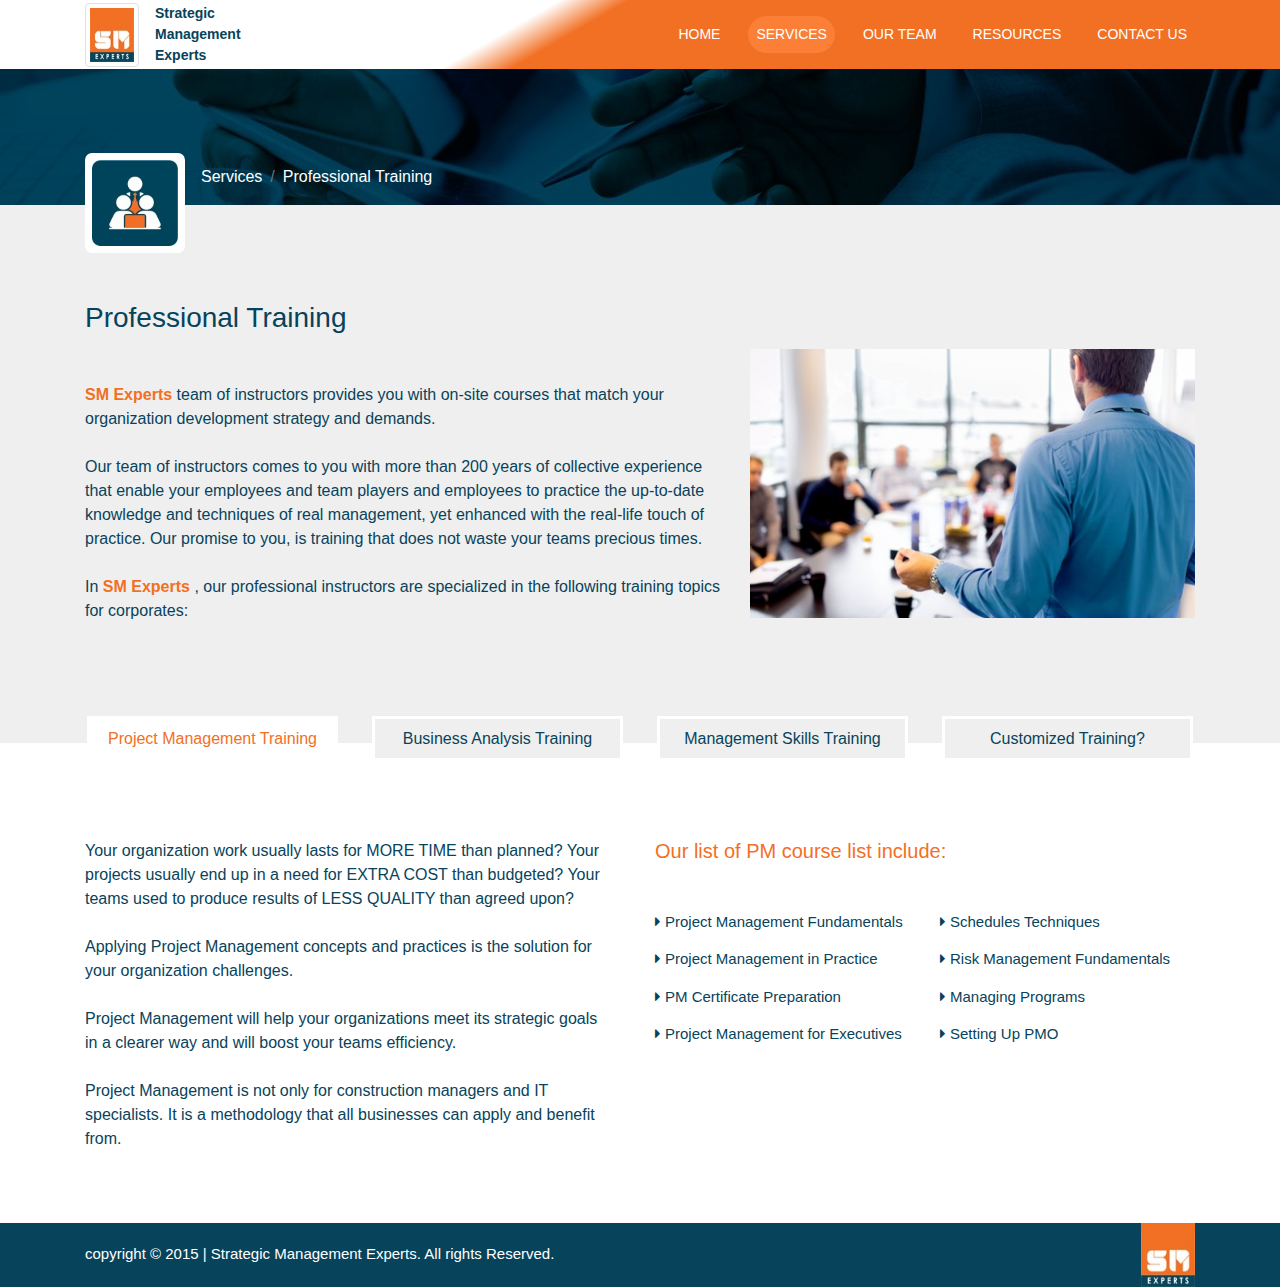
==== services.html @ 4d21d6c1 "Strategic Management Experts Template using bootstrap4" ====
<html>
  <head>
    <title>Services</title>

    <meta charset="UTF-8" />
    <meta name="viewport" content="width=device-width; initial-scale=1.0" />

    <link rel="icon" href="images/logo.jpg" />
    <link
      rel="stylesheet"
      href="https://cdnjs.cloudflare.com/ajax/libs/font-awesome/4.7.0/css/font-awesome.min.css"
    />
    <link rel="stylesheet" href="css/all.min.css" />
    <link rel="stylesheet" href="css/bootstrap.min.css" />
    <link rel="stylesheet" href="css/services.css" />
  </head>

  <body>
    <!-- Start Navbar -->
    <nav class="navbar navbar-expand-lg navbar-light">
      <div class="container">
        
        <div class="navbar-brand-container">
          <div class="navbar-brand">
            <img class="img-fluid img-thumbnail" src="images/logo.jpg" />
            <div class="brand-paragraph ml-3 text-blue">
              <p>Strategic</p>
              <p>Management</p>
              <p>Experts</p>
            </div>
          </div>
        </div>
  
        <div class="navbar-nav-container ">
          <button
            class="navbar-toggler"
            type="button"
            data-toggle="collapse"
            data-target="#navbarNav"
            aria-controls="navbarNav"
            aria-expanded="false"
            aria-label="Toggle navigation"
          >
            <span class="navbar-toggler-icon"></span>
          </button>

          <div class="collapse navbar-collapse py-3" id="navbarNav">
            <ul class="navbar-nav ml-auto">
              <li class="nav-item">
                <a class="nav-link" href="index.html"
                  >Home<span class="sr-only">(current)</span></a
                >
              </li>
              <li class="nav-item active">
                <a class="nav-link" href="services.html">Services</a>
              </li>
              <li class="nav-item">
                <a class="nav-link" href="#">Our Team</a>
              </li>
              <li class="nav-item">
                <a class="nav-link" href="#">Resources</a>
              </li>
              <li class="nav-item">
                <a class="nav-link" href="#">Contact Us</a>
              </li>
            </ul>
          </div>
        </div>
        
      </div>
    </nav>
    <!-- End Navbar -->

    <!-- Start Header -->
    <header>
      <div class="container">
        
        <nav aria-label="breadcrumb">
          <div class="header-logo">
            <img class="img-fluid" src="images/group.jpg" />
          </div>
  
          <ol class="breadcrumb">
            <li class="breadcrumb-item"><a href="#" class="text-decoration-none">Services</a></li>
            <li class="breadcrumb-item active" aria-current="page">Professional Training</li>
          </ol>
        </nav>
      </div>
    </header>
    <!-- End Header -->

    <!-- Start Intro -->
    <section class="intro">
      <div class="container">
        <div class="row">
          <div class="col-lg-7">
            <div class="intro-info">
              <h3 class="text-blue mb-md-5">Professional Training</h3>
              <p>
                <span>SM Experts</span>
                team of instructors provides you with on-site courses that match your organization development strategy and demands. 
              </p>
              <p>
                Our team of instructors comes to you with more than 200 years of collective experience that enable your employees and team players and employees to practice the up-to-date knowledge and techniques of real management, yet enhanced with the real-life touch of practice. Our promise to you, is training that does not waste your teams precious times.
              </p>

              <p>
                In <span>SM Experts</span>
                , our professional instructors are specialized in the following training topics for corporates:
              </p>
            </div>
          </div>

          <div class="col-lg-5">
            <div class="intro-img text-center pt-5">
              <img class="img-fluid" src="images/meeting.jpg" />
            </div>
          </div>
        </div>
      </div>
    </section>
    <!-- End Intro -->

    <!-- Start Services -->
    <section class="services">
      <div class="container">
        <div class="services-terms-container">
          <div class="services-term active">
            <h6>Project Management Training</h6>
          </div>

          <div class="services-term">
            <h6>Business Analysis Training</h6>
          </div>

          <div class="services-term">
            <h6>Management Skills Training</h6>
          </div>

          <div class="services-term">
            <h6>Customized Training?</h6>
          </div>

          <div class="clearfix"></div>
        </div>

        <div class="services-info">
          <div class="row">
            <div class="col-md-6">
              <div class="services-info-main pr-3">
                <p>
                  Your organization work usually lasts for MORE TIME than planned?
                  Your projects usually end up in a need for EXTRA COST than budgeted?
                  Your teams used to produce results of LESS QUALITY than agreed upon?
                </p>
                <p>
                  Applying Project Management concepts and practices is the solution for your organization challenges.
                </p>
                <p>
                  Project Management will help your organizations meet its strategic goals in a clearer way and will boost your teams efficiency.
                </p>
                <p>
                  Project Management is not only for construction managers and IT specialists. It is a methodology that all businesses can apply and benefit from.
                </p>
              </div>
            </div>

            <div class="col-md-6">
              <div class="services-course-list">
                <h5 class="text-orange mb-md-5">
                  Our list of PM course list include:
                </h5>

                <div class="row">
                  <div class="col-6">
                    <div class="list-left">
                      <ul>
                        <li>Project Management Fundamentals</li>
                        <li>Project Management in Practice</li>
                        <li>PM Certificate Preparation</li>
                        <li>Project Management for Executives</li>
                      </ul>
                    </div>
                  </div>

                  <div class="col-6">
                    <div class="list-right">
                      <ul>
                        <li>Schedules Techniques</li>
                        <li>Risk Management Fundamentals</li>
                        <li>Managing Programs</li>
                        <li>Setting Up PMO</li>
                      </ul>
                    </div>
                  </div>
                </div>
              </div>
            </div>
          </div>
        </div>
      </div>
    </section>
    <!-- End Services -->

    <!-- Start Footer -->
    <footer>
      <div class="container">
        <div
          class="footer-content d-flex align-items-center justify-content-between flex-row"
        >
          <div class="footer-copyright">
            <p class="mb-0">
              copyright &copy; 2015 | Strategic Management Experts. All rights
              Reserved.
            </p>
          </div>

          <div class="footer-logo">
            <img class="img-fluid" src="images/logo.jpg" />
          </div>
        </div>
      </div>
    </footer>
    <!-- End Footer -->

    <script src="js/jquery-3.5.1.slim.min.js"></script>
    <script src="js/popper.min.js"></script>
    <script src="js/bootstrap.min.js"></script>
  </body>
</html>
---- css/services.css ----
/* Start Navbar */
.navbar {
    padding: 0;
    background-image: linear-gradient(150deg, #fff 40%, #f27024 45%);
}

.navbar .navbar-brand {
    display: flex;
    justify-content: flex-start;
    align-items: center;
    padding: 0;
}

.navbar .navbar-brand img {width: 54px; height: 64px;}

.navbar .navbar-brand .brand-paragraph p {
    margin: 0;
    font-size: 14px;
    font-weight: 600;
}

.navbar .nav-item {margin-left: 20px;}

.navbar .nav-link {
    border-radius: 20px;
    font-size: 14px;
    color: #fff !important;
    text-transform: uppercase;
    transition: all 0.3s;
}

.navbar .navbar-collapse .active,
.navbar .nav-link:hover {
    background-color: #fb7f37;
    border-radius: 20px;
}
/* End Navbar */


/* Start Header */
header {
    background-image: url(../images/background.jpg);
    background-size: cover;
    background-repeat: no-repeat;
    position: relative;
    height: 136px;
}

header .header-logo {
    width: 100px;
    height: 100px;
    border-radius: 7px;
    border: 7px solid #fff;
}

header nav {
    position: absolute;
    bottom: -35%;
    display: flex;
}

.breadcrumb {
    background: none;
    margin-bottom: 0;
}

.breadcrumb .breadcrumb-item,
.breadcrumb a {color: #fff !important;}
/* End Header */


/* Start Intro */
.intro {
    background-color: #efefef;
    padding: 6rem 0;
}

.intro .intro-info p {
    color: #07435b;
    margin-bottom: 1.5rem;
}

.intro .intro-info p span {
    color: #f27024;
    font-weight: bold;
}
/* End Intro */


/* Start Services */
.services .container {position: relative;}

.services .services-terms-container {
    position: absolute;
    top: -75px;
    left: 0;
    width: 100%;
}

.services .services-term {
    text-align: center;
    float: left;
    width: 22%;
    margin-right: 1.5%;
    margin-left: 1.5%;
    background-color: #efefef;
    color: #07435b;
    transition: all 0.3s;
    border: 3px solid #fff;
    padding: 10px;
}

.services .services-term h6 {margin: 0;}

.services .services-terms-container .active,
.services .services-term:hover {
    background-color: #fff;
    color: #f27024;
    cursor: pointer;
}

.services .services-info {
    margin: 3rem 0;
    padding-top: 3rem;
}
.services .services-info .services-info-main p {
    margin-bottom: 1.5rem;
    color: #07435b;
}

.services .services-info ul {
    padding-left: 0;
    list-style: none;
}

.services .services-info ul li {
    margin-bottom: 15px;
    font-size: 15px;
    color: #07435b;
    transition: all 0.3s;
    cursor: pointer;
}

.services .services-info ul li::before {
    content: "\f0da";
    font-family: "fontAwesome";
    margin-right: 5px;
} 

.services .services-info ul li:hover {color: #f27024;}
/* End Services */


/* Start Footer */
footer {background-color: #07435b; color: #fff;}

footer .footer-copyright p {font-size: 15px;}

footer .footer-logo img {width: 54px; height: 64px;}
/* End Footer */

/* Start Global Classes */
.text-blue {color: #07435b}

.text-orange {color: #f27024;}
/* End Global Classes */


/* Media Query */
@media (max-width: 768px)
{
    p, li {font-size: 14px !important;}

    /* Navbar */
    .navbar .navbar-brand {margin-left: 30px;}

    /* Intro */
    .intro {padding: 5rem 0;}

    .intro .intro-info h3 {margin-bottom: 1.5rem;}

    /* Services */
    .services .services-term h6 {font-size: 14px;}

    .services .services-course-list {margin-top: 1.5rem;}

    .services .services-course-list h5 {margin-bottom: 1.5rem;}
}


@media (max-width: 991px)
{
    /* Navbar */
    .navbar .navbar-collapse {
        position: relative;
        left: -30px;
    }

    .navbar .nav-item {text-align: center;}

    .navbar-light .navbar-toggler-icon {
        background-image: url("data:image/svg+xml,%3csvg xmlns='http://www.w3.org/2000/svg' width='30' height='30' viewBox='0 0 30 30'%3e%3cpath stroke='white' stroke-linecap='round' stroke-miterlimit='10' stroke-width='2' d='M4 7h22M4 15h22M4 23h22'/%3e%3c/svg%3e")}

    .navbar-light .navbar-toggler {
        color: #fff;
        border-color: #fff;
    }
}
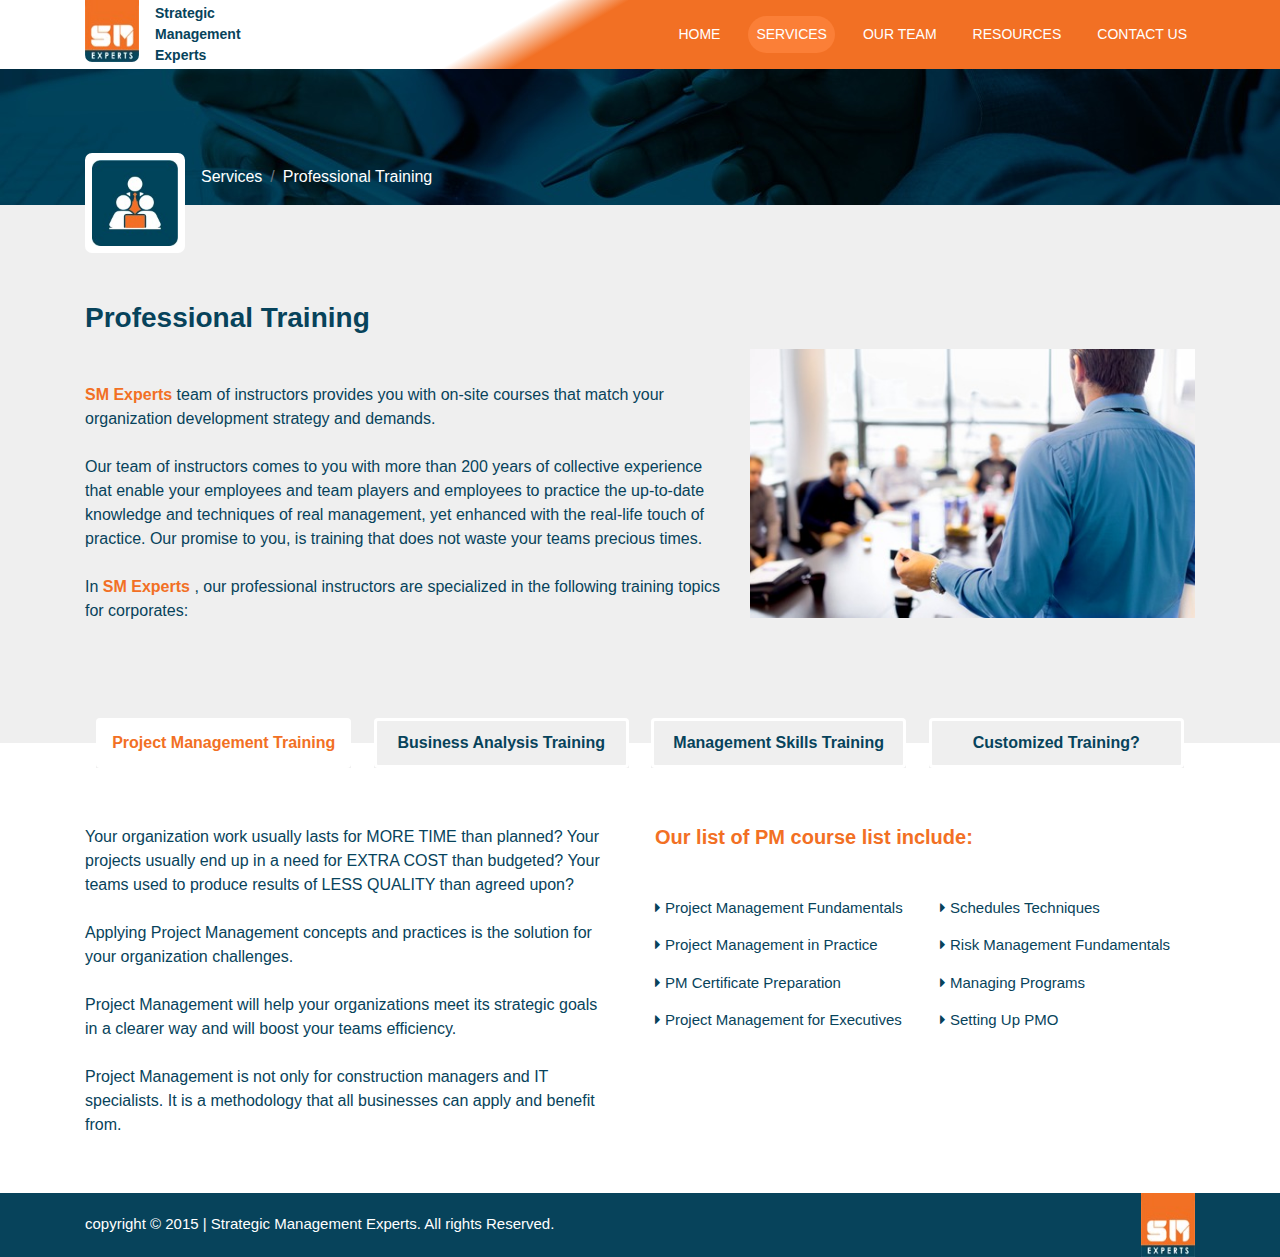
==== commit b2565156: "modify design" ====
--- a/services.html
+++ b/services.html
@@ -1,6 +1,6 @@
 <html>
   <head>
-    <title>Services</title>
+    <title>S M Experts / Services</title>
 
     <meta charset="UTF-8" />
     <meta name="viewport" content="width=device-width; initial-scale=1.0" />
@@ -12,17 +12,16 @@
     />
     <link rel="stylesheet" href="css/all.min.css" />
     <link rel="stylesheet" href="css/bootstrap.min.css" />
-    <link rel="stylesheet" href="css/services.css" />
+    <link rel="stylesheet" href="css/main.css" />
   </head>
 
   <body>
     <!-- Start Navbar -->
     <nav class="navbar navbar-expand-lg navbar-light">
       <div class="container">
-        
         <div class="navbar-brand-container">
           <div class="navbar-brand">
-            <img class="img-fluid img-thumbnail" src="images/logo.jpg" />
+            <img class="img-fluid" src="images/logo.jpg" />
             <div class="brand-paragraph ml-3 text-blue">
               <p>Strategic</p>
               <p>Management</p>
@@ -30,8 +29,8 @@
             </div>
           </div>
         </div>
-  
-        <div class="navbar-nav-container ">
+
+        <div class="navbar-nav-container">
           <button
             class="navbar-toggler"
             type="button"
@@ -47,9 +46,7 @@
           <div class="collapse navbar-collapse py-3" id="navbarNav">
             <ul class="navbar-nav ml-auto">
               <li class="nav-item">
-                <a class="nav-link" href="index.html"
-                  >Home<span class="sr-only">(current)</span></a
-                >
+                <a class="nav-link" href="index.html">Home</a>
               </li>
               <li class="nav-item active">
                 <a class="nav-link" href="services.html">Services</a>
@@ -66,23 +63,25 @@
             </ul>
           </div>
         </div>
-        
       </div>
     </nav>
     <!-- End Navbar -->
 
     <!-- Start Header -->
-    <header>
-      <div class="container">
-        
+    <header class="services-header">
+      <div class="container">
         <nav aria-label="breadcrumb">
           <div class="header-logo">
             <img class="img-fluid" src="images/group.jpg" />
           </div>
-  
+
           <ol class="breadcrumb">
-            <li class="breadcrumb-item"><a href="#" class="text-decoration-none">Services</a></li>
-            <li class="breadcrumb-item active" aria-current="page">Professional Training</li>
+            <li class="breadcrumb-item">
+              <a href="#" class="text-decoration-none">Services</a>
+            </li>
+            <li class="breadcrumb-item active" aria-current="page">
+              Professional Training
+            </li>
           </ol>
         </nav>
       </div>
@@ -98,15 +97,22 @@
               <h3 class="text-blue mb-md-5">Professional Training</h3>
               <p>
                 <span>SM Experts</span>
-                team of instructors provides you with on-site courses that match your organization development strategy and demands. 
+                team of instructors provides you with on-site courses that match
+                your organization development strategy and demands.
               </p>
               <p>
-                Our team of instructors comes to you with more than 200 years of collective experience that enable your employees and team players and employees to practice the up-to-date knowledge and techniques of real management, yet enhanced with the real-life touch of practice. Our promise to you, is training that does not waste your teams precious times.
+                Our team of instructors comes to you with more than 200 years of
+                collective experience that enable your employees and team
+                players and employees to practice the up-to-date knowledge and
+                techniques of real management, yet enhanced with the real-life
+                touch of practice. Our promise to you, is training that does not
+                waste your teams precious times.
               </p>
 
               <p>
                 In <span>SM Experts</span>
-                , our professional instructors are specialized in the following training topics for corporates:
+                , our professional instructors are specialized in the following
+                training topics for corporates:
               </p>
             </div>
           </div>
@@ -124,76 +130,198 @@
     <!-- Start Services -->
     <section class="services">
       <div class="container">
-        <div class="services-terms-container">
-          <div class="services-term active">
-            <h6>Project Management Training</h6>
-          </div>
-
-          <div class="services-term">
-            <h6>Business Analysis Training</h6>
-          </div>
-
-          <div class="services-term">
-            <h6>Management Skills Training</h6>
-          </div>
-
-          <div class="services-term">
-            <h6>Customized Training?</h6>
-          </div>
-
+        <ul class="nav nav-pills mb-3" id="pills-tab" role="tablist">
+          <li class="services-term nav-item" role="presentation">
+            <a
+              class="nav-link active"
+              id="pills-home-tab"
+              data-toggle="pill"
+              href="#pills-home"
+              role="tab"
+              aria-controls="pills-home"
+              aria-selected="true"
+              >Project Management Training</a
+            >
+          </li>
+          <li class="services-term nav-item" role="presentation">
+            <a
+              class="nav-link"
+              id="pills-profile-tab"
+              data-toggle="pill"
+              href="#pills-profile"
+              role="tab"
+              aria-controls="pills-profile"
+              aria-selected="false"
+              >Business Analysis Training</a
+            >
+          </li>
+          <li class="services-term nav-item" role="presentation">
+            <a
+              class="nav-link"
+              id="pills-contact-tab"
+              data-toggle="pill"
+              href="#pills-contact"
+              role="tab"
+              aria-controls="pills-contact"
+              aria-selected="false"
+              >Management Skills Training</a
+            >
+          </li>
+          <li class="services-term nav-item" role="presentation">
+            <a
+              class="nav-link"
+              id="pills-custom-tab"
+              data-toggle="pill"
+              href="#pills-custom"
+              role="tab"
+              aria-controls="pills-custom"
+              aria-selected="false"
+              >Customized Training?</a
+            >
+          </li>
           <div class="clearfix"></div>
-        </div>
-
-        <div class="services-info">
-          <div class="row">
-            <div class="col-md-6">
-              <div class="services-info-main pr-3">
-                <p>
-                  Your organization work usually lasts for MORE TIME than planned?
-                  Your projects usually end up in a need for EXTRA COST than budgeted?
-                  Your teams used to produce results of LESS QUALITY than agreed upon?
-                </p>
-                <p>
-                  Applying Project Management concepts and practices is the solution for your organization challenges.
-                </p>
-                <p>
-                  Project Management will help your organizations meet its strategic goals in a clearer way and will boost your teams efficiency.
-                </p>
-                <p>
-                  Project Management is not only for construction managers and IT specialists. It is a methodology that all businesses can apply and benefit from.
-                </p>
-              </div>
-            </div>
-
-            <div class="col-md-6">
-              <div class="services-course-list">
-                <h5 class="text-orange mb-md-5">
-                  Our list of PM course list include:
-                </h5>
-
-                <div class="row">
-                  <div class="col-6">
-                    <div class="list-left">
-                      <ul>
-                        <li>Project Management Fundamentals</li>
-                        <li>Project Management in Practice</li>
-                        <li>PM Certificate Preparation</li>
-                        <li>Project Management for Executives</li>
-                      </ul>
-                    </div>
+        </ul>
+        
+
+        <div class="tab-content" id="pills-tabContent">
+          <div
+            class="tab-pane fade show active"
+            id="pills-home"
+            role="tabpanel"
+            aria-labelledby="pills-home-tab"
+          >
+            <div class="services-info">
+              <div class="row">
+                <div class="col-md-6">
+                  <div class="services-info-main pr-3">
+                    <p>
+                      Your organization work usually lasts for MORE TIME than
+                      planned? Your projects usually end up in a need for EXTRA
+                      COST than budgeted? Your teams used to produce results of
+                      LESS QUALITY than agreed upon?
+                    </p>
+                    <p>
+                      Applying Project Management concepts and practices is the
+                      solution for your organization challenges.
+                    </p>
+                    <p>
+                      Project Management will help your organizations meet its
+                      strategic goals in a clearer way and will boost your teams
+                      efficiency.
+                    </p>
+                    <p>
+                      Project Management is not only for construction managers
+                      and IT specialists. It is a methodology that all
+                      businesses can apply and benefit from.
+                    </p>
                   </div>
-
-                  <div class="col-6">
-                    <div class="list-right">
-                      <ul>
-                        <li>Schedules Techniques</li>
-                        <li>Risk Management Fundamentals</li>
-                        <li>Managing Programs</li>
-                        <li>Setting Up PMO</li>
-                      </ul>
+                </div>
+
+                <div class="col-md-6">
+                  <div class="services-course-list">
+                    <h5 class="text-orange mb-md-5">
+                      Our list of PM course list include:
+                    </h5>
+
+                    <div class="row">
+                      <div class="col-6">
+                        <div class="list-left">
+                          <ul>
+                            <li>Project Management Fundamentals</li>
+                            <li>Project Management in Practice</li>
+                            <li>PM Certificate Preparation</li>
+                            <li>Project Management for Executives</li>
+                          </ul>
+                        </div>
+                      </div>
+
+                      <div class="col-6">
+                        <div class="list-right">
+                          <ul>
+                            <li>Schedules Techniques</li>
+                            <li>Risk Management Fundamentals</li>
+                            <li>Managing Programs</li>
+                            <li>Setting Up PMO</li>
+                          </ul>
+                        </div>
+                      </div>
                     </div>
                   </div>
                 </div>
+              </div>
+            </div>
+          </div>
+          <div
+            class="tab-pane fade"
+            id="pills-profile"
+            role="tabpanel"
+            aria-labelledby="pills-profile-tab"
+          >
+            <div class="services-info">
+              <div class="services-info-main pr-3">
+                <p>
+                  Your teams used to produce results of less quality than agreed
+                  upon? Applying project management concepts and practices is
+                  the solution for your organization challenges.
+                </p>
+                <p>
+                  Project Management will help your organizations meet its
+                  strategic goals in a clearer way and will boost your teams
+                  efficiency. Project Management is not only for construction
+                  managers and IT specialists. It is a methodology that all
+                  businesses can apply and benefit from.
+                </p>
+              </div>
+            </div>
+          </div>
+          <div
+            class="tab-pane fade"
+            id="pills-contact"
+            role="tabpanel"
+            aria-labelledby="pills-contact-tab"
+          >
+            <div class="services-info">
+              <div class="services-info-main pr-3">
+                <p>
+                  Your organization work usually lasts for MORE TIME than
+                  planned? Your projects usually end up in a need for EXTRA COST
+                  than budgeted? Your teams used to produce results of LESS
+                  QUALITY than agreed upon? Applying Project Management concepts
+                  and practices is the solution for your organization
+                  challenges. Project Management will help your organizations
+                  meet its strategic goals in a clearer way and will boost your
+                  teams efficiency. Project Management is not only for
+                  construction managers and IT specialists. It is a methodology
+                  that all businesses can apply and benefit from. Applying
+                  Project Management concepts and practices is the solution for
+                  your organization challenges. Project Management will help
+                  your organizations meet its strategic goals in a clearer way
+                  and will boost your teams efficiency.
+                </p>
+                <p>
+                  Your organization work usually lasts for MORE TIME than
+                  planned? Your projects usually end up in a need for EXTRA COST
+                  than budgeted? Your teams used to produce results of LESS
+                  QUALITY than agreed upon?
+                </p>
+              </div>
+            </div>
+          </div>
+          <div
+            class="tab-pane fade"
+            id="pills-custom"
+            role="tabpanel"
+            aria-labelledby="pills-custom-tab"
+          >
+            <div class="services-info text-center">
+              <div class="services-info-main pr-3">
+                <p>
+                  Project Management is not only for construction managers and
+                  IT specialists.
+                  <br />
+                  It is a methodology that all businesses can apply and benefit
+                  from.
+                </p>
               </div>
             </div>
           </div>
--- a/css/main.css
+++ b/css/main.css
@@ -0,0 +1,596 @@
+/******************** Start HOME PAGE ********************/
+body { 
+  font-family: century-gothic, sans-serif;
+  font-weight: 400;
+  font-style: normal;
+}
+h1,h2,h3,h4,h5,h6 {font-weight: bold;}
+
+/* Start Navbar */
+.navbar {
+  padding: 0;
+  width: 100%;
+  z-index: 999;
+  background-image: linear-gradient(150deg, #fff 40%, #f27024 45%);
+  font-family: "Nanum Gothic", sans-serif;
+  font-family: "Pathway Gothic One", sans-serif;
+  position: sticky;
+  top: 0;
+  left: 0;
+}
+
+.navbar .navbar-brand {
+  display: flex;
+  justify-content: flex-start;
+  align-items: center;
+  padding: 0;
+}
+
+.navbar .navbar-brand img {
+  position: relative;
+  top: -5px;
+  width: 54px;
+  height: 64px;
+  border-bottom-left-radius: 7px;
+  border-bottom-right-radius: 7px;
+}
+
+.navbar .navbar-brand .brand-paragraph p {
+  margin: 0;
+  font-size: 14px;
+  font-weight: 600;
+}
+
+.navbar .nav-item {
+  margin-left: 20px;
+}
+
+.navbar .nav-link {
+  border-radius: 20px;
+  font-size: 14px;
+  color: #fff !important;
+  text-transform: uppercase;
+  transition: all 0.3s;
+}
+
+.navbar .navbar-collapse .active,
+.navbar .nav-link:hover {
+  background-color: #fb7f37;
+  border-radius: 20px;
+}
+/* End Navbar */
+
+/* Start Header */
+.home-header {
+  background-image: url(../images/home-header.png);
+  background-attachment: fixed;
+  background-size: cover;
+  background-position: center;
+  background-repeat: no-repeat;
+  height: 136px;
+}
+
+.home-header h3 {line-height: 1.6;}
+/* End Header */
+
+/* Start About US */
+.about {
+  background-color: #efefef;
+  padding: 12rem 0;
+}
+
+.about .about-us-term {
+  background-color: #fff;
+  padding: 50px 20px 30px;
+  border-radius: 25px;
+  height: 320px;
+}
+
+.about .about-us-img {
+  width: 100px;
+  height: 100px;
+  position: absolute;
+  top: -50px;
+  left: 50%;
+  transform: translateX(-50%);
+}
+
+.about h3 {
+  text-align: center;
+  margin: 1.5rem 0;
+  font-weight: bolder;
+}
+
+.about .about-us-content ul {
+  padding-left: 20px;
+}
+
+.about .about-us-content ul li::marker {
+  color: #f27024;
+}
+
+.about button {
+  background-color: #f27024;
+  color: #fff;
+  border: 1px solid #f27024;
+  text-transform: uppercase;
+  position: absolute;
+  bottom: -15px;
+  left: 50%;
+  transform: translateX(-50%);
+  border-radius: 15px;
+  padding: 3px 15px;
+  transition: all 0.5s;
+}
+
+.about button:hover {
+  background-color: #fff;
+  color: #f27024;
+}
+/* End About US */
+
+/* Start Our Training */
+.our-training {
+  position: relative;
+}
+
+.triangle-bg {
+  background-color: #f27024;
+  width: 0;
+  height: 0;
+  border-bottom: 100px solid #fff;
+  border-left: 400px solid #efefef;
+  border-right: 400px solid #efefef;
+  position: absolute;
+  top: -100px;
+  left: 50%;
+  transform: translateX(-50%);
+}
+
+.our-training .our-training-head p {
+  border: 0.5px solid #ccc;
+  padding: 5px 20px;
+}
+
+.our-training .our-training-head-img {
+  width: 50px;
+  height: 50px;
+  border-radius: 7px;
+  border: 5px solid #efefef;
+}
+
+.our-training .our-training-term {
+  margin-bottom: 20px;
+  padding: 0 20px;
+  height: 150px;
+}
+
+.our-training .our-training-term h6 {
+  color: #f27024;
+  margin-bottom: 1.5rem;
+}
+
+.our-training .our-training-term p {
+  color: #07435b;
+}
+
+.our-training .our-training-term button {
+  background-color: #fff;
+  color: #07435b;
+  padding: 2px 15px;
+  border: 0.5px solid #07435b;
+  transition: all 0.5s;
+}
+
+.our-training .our-training-term button:hover {
+  cursor: pointer;
+  background-color: #07435b;
+  color: #fff;
+}
+
+.our-training .our-training-term-img,
+.our-training .our-training-term-info {
+  float: left;
+}
+
+.our-training .our-training-term-img {
+  width: 25%;
+  height: 100%;
+  transition: all 0.5s;
+  background-repeat: no-repeat;
+}
+
+.our-training .img-1 {
+  background-image: url(../images/our-training-1.png);
+}
+
+.our-training .img-1:hover {
+  background-image: url(../images/our-training-hover-1.png);
+}
+
+.our-training .img-2 {
+  background-image: url(../images/our-training-2.png);
+}
+
+.our-training .img-2:hover {
+  background-image: url(../images/our-training-hover-2.png);
+}
+
+.our-training .img-3 {
+  background-image: url(../images/our-training-3.png);
+}
+
+.our-training .img-3:hover {
+  background-image: url(../images/our-training-hover-3.png);
+}
+
+.our-training .img-4 {
+  background-image: url(../images/our-training-4.png);
+}
+
+.our-training .img-4:hover {
+  background-image: url(../images/our-training-hover-4.png);
+}
+
+.our-training .our-training-term-info {
+  width: 75%;
+  padding-left: 15px;
+}
+/* End Our Training */
+
+/* Start Location */
+.location .location-icon {
+  display: flex;
+  align-items: center;
+  justify-content: center;
+  margin: auto;
+  color: #fff;
+  background-color: #07435b;
+  width: 90px;
+  height: 90px;
+  border-radius: 50%;
+  border: 7px solid #fff;
+  position: relative;
+  top: 45px;
+}
+
+.location .location-icon::before,
+.location .location-icon::after {
+  content: "";
+  width: 200px;
+  height: 2px;
+  color: #07435b;
+  background-color: #07435b;
+  position: absolute;
+  top: 38px;
+}
+
+.location .location-icon::before {
+  right: 83px;
+}
+
+.location .location-icon::after {
+  left: 83px;
+}
+/* End Location */
+
+/* Start Footer */
+footer {
+  background-color: #07435b;
+  color: #fff;
+}
+
+footer .footer-copyright p {
+  font-size: 15px;
+}
+
+footer .footer-logo img {
+  width: 54px;
+  height: 64px;
+}
+/* End Footer */
+
+/* Media Query */
+/* Small Screen */
+@media (max-width: 768px) {
+  p,
+  li {
+    font-size: 14px !important;
+  }
+
+  /* Navbar */
+  .navbar .navbar-brand {
+    margin-left: 30px;
+  }
+
+  /* Header */
+  .home-header  h3 {
+    font-size: 20px;
+  }
+
+  /* About US*/
+  .about {
+    padding: 6rem 0;
+  }
+
+  .about .about-us-term {
+    height: 260px;
+    margin-bottom: 5rem;
+  }
+
+  .about button {
+    bottom: 65px;
+  }
+
+  /* Our Training */
+  .triangle-bg {
+    border-left: 150px solid #efefef;
+    border-right: 150px solid #efefef;
+  }
+
+  .our-training .our-training-term {
+    height: 130px;
+    margin-bottom: 25px;
+  }
+
+  /* Location */
+  .location .location-icon::before,
+  .location .location-icon::after {
+    width: 100px;
+  }
+}
+
+@media (min-width: 769px) and (max-width: 991px) 
+{
+  /* Navbar */  
+  .navbar-light .navbar-toggler {
+    color: #fff;
+    border-color: #fff;
+  }
+
+  /* About US*/
+  .about .about-us-term {
+    height: 400px;
+  }
+
+  /* Our Training */
+  .triangle-bg {
+    border-left: 300px solid #efefef;
+    border-right: 300px solid #efefef;
+  }
+
+  .our-training .our-training-term {
+    height: 200px;
+    margin-bottom: 40px;
+  }
+}
+/* Medium Screen */
+@media (max-width: 991px) {
+
+  /* Navbar */
+  .navbar .navbar-collapse {
+    position: absolute;
+    left: 0;
+    top: 100%;
+    width: 100%;
+    background-color: #fff;
+  }
+
+  .navbar .nav-item,
+  .navbar .active {
+    border-radius: 20px;
+    font-size: 14px;
+    width: 25%;
+    margin: 6px auto;
+    text-align: center;
+    color: #fb7f37 !important;
+    text-transform: uppercase;
+    transition: all 0.3s;
+  }
+
+  .navbar .active .nav-link {color: #fff !important;}
+  
+  .navbar .nav-item:hover {
+    background-color: #fb7f37;
+    border-radius: 20px;
+  }
+
+  .navbar .nav-link {color: #fb7f37 !important;}
+
+  .navbar .nav-link:hover {color: #fff !important;}
+
+  .navbar-light .navbar-toggler-icon {
+    background-image: url("data:image/svg+xml,%3csvg xmlns='http://www.w3.org/2000/svg' width='30' height='30' viewBox='0 0 30 30'%3e%3cpath stroke='white' stroke-linecap='round' stroke-miterlimit='10' stroke-width='2' d='M4 7h22M4 15h22M4 23h22'/%3e%3c/svg%3e");
+  }
+
+  .navbar-light .navbar-toggler {
+    color: #fff;
+    border-color: #fff;
+    margin-right: 15px;
+  }
+}
+/******************** End HOME PAGE ********************/
+
+
+/******************** Start Services Page ********************/
+/* Start Header */
+.services-header {
+  background-image: url(../images/background.jpg);
+  background-size: cover;
+  background-position: center;
+  background-repeat: no-repeat;
+  position: relative;
+  height: 136px;
+}
+
+.services-header .header-logo {
+  width: 100px;
+  height: 100px;
+  border-radius: 7px;
+  border: 7px solid #fff;
+}
+
+.services-header nav {
+  position: absolute;
+  bottom: -35%;
+  display: flex;
+}
+
+.breadcrumb {
+  background: none;
+  margin-bottom: 0;
+}
+
+.breadcrumb .breadcrumb-item,
+.breadcrumb a {color: #fff !important;}
+/* End Header */
+
+/* Start Intro */
+.intro {
+  background-color: #efefef;
+  padding: 6rem 0;
+}
+
+.intro .intro-info p {
+  color: #07435b;
+  margin-bottom: 1.5rem;
+}
+
+.intro .intro-info p span {
+  color: #f27024;
+  font-weight: bold;
+}
+/* End Intro */
+
+/* Start Services */
+.services .nav {
+  position: relative;
+  top: -25px;
+  left: 0;
+  width: 100%;
+}
+
+.services .nav-item {
+  text-align: center;
+  float: left;
+  width: 23%;
+  margin-right: 1%;
+  margin-left: 1%;
+  background-color: #efefef;
+  transition: all 0.3s;
+}
+
+.services .nav-item:hover {
+  background-color: #fff !important;
+  cursor: pointer;
+}
+
+.services .nav-link {
+  transition: all 0.3s;
+  font-weight: bold;
+  width: 100%;
+  height: 100%;
+  display: flex;
+  justify-content: center;
+  align-items: center;
+  color: #07435b; 
+  padding: 10px;
+  border: 3px solid #fff;
+}
+
+.services .nav-item:hover .nav-link {color: #f27024;}
+
+.services .nav-item .active {
+  background: #fff !important;
+  color: #f27024;
+}
+
+.services .services-term h6 {margin: 0;}
+
+.services .tab-content {margin: 2rem 0;}
+
+.services .services-info .services-info-main p {
+  margin-bottom: 1.5rem;
+  color: #07435b;
+}
+
+.services .services-info ul {
+  padding-left: 0;
+  list-style: none;
+}
+
+.services .services-info ul li {
+  margin-bottom: 15px;
+  font-size: 15px;
+  color: #07435b;
+  transition: all 0.3s;
+  cursor: pointer;
+}
+
+.services .services-info ul li::before {
+  content: "\f0da";
+  font-family: "fontAwesome";
+  margin-right: 5px;
+} 
+
+.services .services-info ul li:hover {color: #f27024;}
+/* End Services */
+
+
+/* Start Footer */
+footer {background-color: #07435b; color: #fff;}
+
+footer .footer-copyright p {font-size: 15px;}
+
+footer .footer-logo img {width: 54px; height: 64px;}
+/* End Footer */
+
+/* Media Query */
+/* Small Screen */
+@media (max-width: 768px)
+{
+  p, li {font-size: 14px !important;}
+
+  /* Intro */
+  .intro {padding: 5rem 0;}
+
+  .intro .intro-info h3 {margin-bottom: 1.5rem;}
+
+  /* Services */
+  .services .services-term h6 {font-size: 14px;}
+
+  .services .services-course-list {margin-top: 1.5rem;}
+
+  .services .services-course-list h5 {margin-bottom: 1.5rem;}
+}
+
+/* Medium Screen */
+@media (max-width: 991px) {
+  
+  /* Services */
+  .services .nav {top: 15px;}
+
+  .services .nav-item {
+    float: none;
+    width: 80%;
+    margin: 5px 5%;
+  }
+
+  .services .nav-link {border: 1px solid #fff;}
+
+  .services .nav-link:hover,
+  .services .nav-item .active {border: 1px solid #f27024;}
+
+  .services .services-info {margin: 3rem 0;}
+}
+
+/* Start Global Classes */
+.text-blue {
+  color: #07435b;
+}
+
+.text-orange {
+  color: #f27024;
+}
+/* End Global Classes */
+/******************** End Services Page ********************/